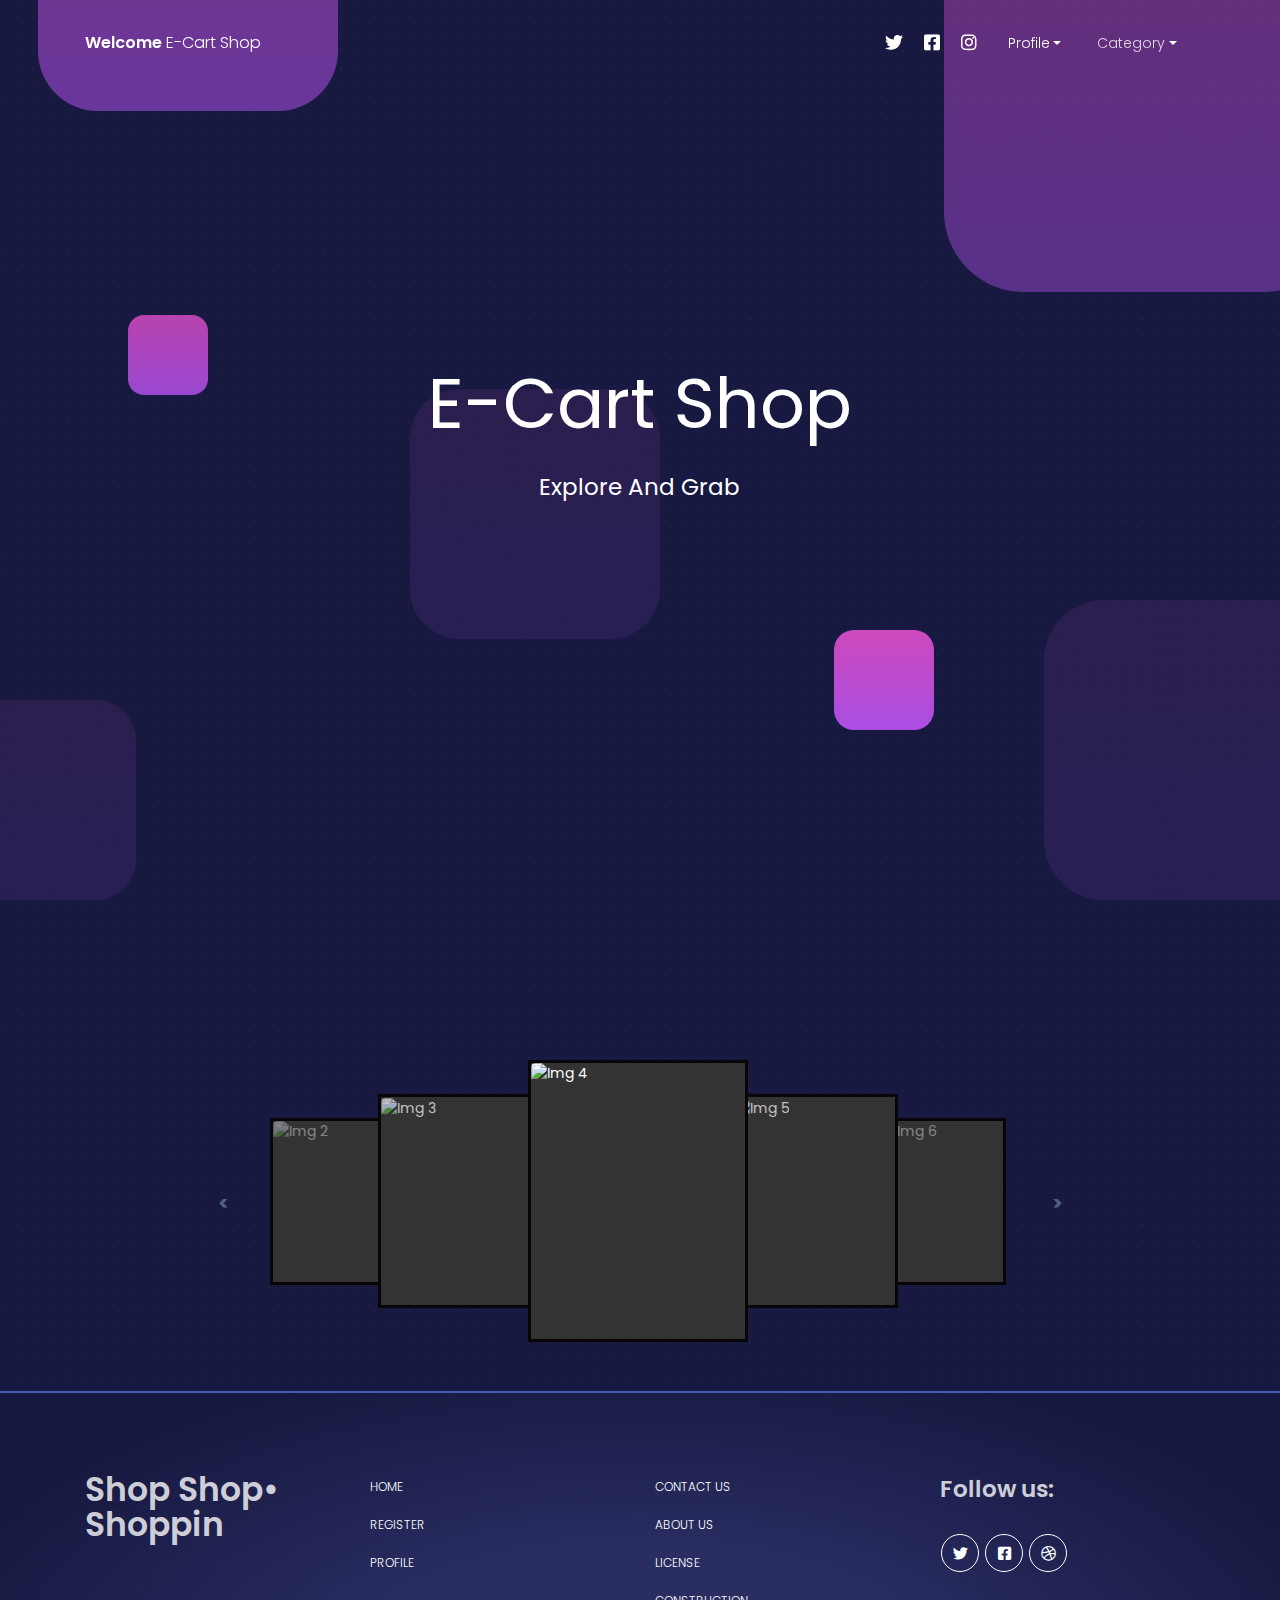
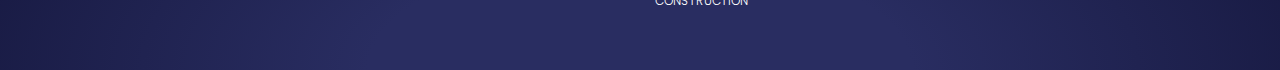
==== index.html @ b203794f "myProject" ====
<!DOCTYPE html>
<html lang="en">

<head>
  <meta charset="utf-8" />
  <meta name="viewport" content="width=device-width, initial-scale=1, shrink-to-fit=no">
  <link rel="apple-touch-icon" sizes="76x76" href="./assets/img/apple-icon.png">
  <link rel="icon" type="image/png" href="./assets/img/favicon.png">
  <title>
    Welcome to E-cart
  </title>
  <!--     Fonts and icons     -->
  <link href="https://fonts.googleapis.com/css?family=Poppins:200,300,400,600,700,800" rel="stylesheet" />
  <link href="https://use.fontawesome.com/releases/v5.0.6/css/all.css" rel="stylesheet">
  <!-- Nucleo Icons -->
  <link href="./assets/css/nucleo-icons.css" rel="stylesheet" />
  <!-- CSS Files -->
  <link href="./assets/css/blk-design-system.css?v=1.0.0" rel="stylesheet" />
  <!-- CSS Just for demo purpose, don't include it in your project -->
  <link href="./assets/demo/demo.css" rel="stylesheet" />
</head>

<body class="index-page">
  <!-- Navbar -->
  <nav class="navbar navbar-expand-lg fixed-top navbar-transparent " color-on-scroll="100">
    <div class="container">
      <div class="navbar-translate">
        <a class="navbar-brand" href="#navigation" rel="tooltip" title="Add Your Cart Fill your Heart" data-placement="bottom" target="_blank">
          <span>Welcome</span> E-cart Shop
        </a>
        <button class="navbar-toggler navbar-toggler" type="button" data-toggle="collapse" data-target="#navigation" aria-controls="navigation-index" aria-expanded="false" aria-label="Toggle navigation">
          <span class="navbar-toggler-bar bar1"></span>
          <span class="navbar-toggler-bar bar2"></span>
          <span class="navbar-toggler-bar bar3"></span>
        </button>
      </div>
      <div class="collapse navbar-collapse justify-content-end" id="navigation">
        <div class="navbar-collapse-header">
          <div class="row">
            <div class="col-6 collapse-brand">
              <a>
                User name
              </a>
            </div>
            <div class="col-6 collapse-close text-right">
              <button type="button" class="navbar-toggler" data-toggle="collapse" data-target="#navigation" aria-controls="navigation-index" aria-expanded="false" aria-label="Toggle navigation">
                <i class="tim-icons icon-simple-remove"></i>
              </button>
            </div>
          </div>
        </div>
        <ul class="navbar-nav">
          <li class="nav-item p-0">
            <a class="nav-link" rel="tooltip" title="Add Items" data-placement="bottom" href="" class="btn btn-primary" target="_blank">
              <p class="d-lg-none d-xl-none">My Cart</p>
            </a>
          </li>
          <li class="nav-item p-0">
            <a class="nav-link" rel="tooltip" title="Follow us on Twitter" data-placement="bottom" href="" target="_blank">
              <i class="fab fa-twitter"></i>
              <p class="d-lg-none d-xl-none">Twitter</p>
            </a>
          </li>
          <li class="nav-item p-0">
            <a class="nav-link" rel="tooltip" title="Like us on Facebook" data-placement="bottom" href="" target="_blank">
              <i class="fab fa-facebook-square"></i>
              <p class="d-lg-none d-xl-none">Facebook</p>
            </a>
          </li>
          <li class="nav-item p-0">
            <a class="nav-link" rel="tooltip" title="Follow us on Instagram" data-placement="bottom" href="" target="_blank">
              <i class="fab fa-instagram"></i>
              <p class="d-lg-none d-xl-none">Instagram</p>
            </a>
          </li>
          <li class="dropdown nav-item">
            <a href="" class="dropdown-toggle nav-link" data-toggle="dropdown">
              <i class="fa fa-cogs d-lg-none d-xl-none"></i> Profile
            </a>
            <div class="dropdown-menu dropdown-with-icons">
              <a href="/examples/profile-page.html" class="dropdown-item">
                <i class="tim-icons icon-single-02"></i>Profile Page
              </a>
              <a href="" class="dropdown-item" data-toggle="modal" data-target="#myModal2">
                Sign in
              </a>
              <a href="" class="dropdown-item" data-toggle="modal" data-target="#cartModal">
                My Cart
              </a>
              <a href="/examples/register-page.html" class="dropdown-item">
                Register Now!
              </a>
            </div>
            <li class="nav-item dropdown">
              <a class="nav-link dropdown-toggle" href="http://example.com" id="navbarDropdownMenuLink" data-toggle="dropdown" aria-haspopup="true" aria-expanded="false">
                <p>
                  Category
                </p>
              </a>
              <div class="dropdown-menu" aria-labelledby="navbarDropdownMenuLink">
                <a class="dropdown-item" href="examples/Product.html">Clothing</a>
                <a class="dropdown-item" href="#">Electronics</a>
                <a class="dropdown-item" href="#">Mobile</a>
              </div>
            </li>
          </li>
        </ul>
      </div>
    </div>
  </nav>
  <!-- End Navbar -->
  <div class="wrapper">
    <div class="page-header header-filter">
      <div class="squares square1"></div>
      <div class="squares square2"></div>
      <div class="squares square3"></div>
      <div class="squares square4"></div>
      <div class="squares square5"></div>
      <div class="squares square6"></div>
      <div class="squares square7"></div>
      <div class="container">
        <div class="content-center brand">
          <h1 class="h1-seo">E-Cart Shop</h1>
          <h3>Explore and Grab</h3>
        </div>
      </div>
    </div>
    <div class="main">
      <br><br>
		<div class="slide hi-slide">
		  <div class="hi-prev"></div>
			<div class="hi-next"></div>
			<ul>
				<li>
        <img src="https://mdbootstrap.com/img/Photos/Horizontal/E-commerce/Vertical/12.jpg" alt="Img 1" /></li>
				<li><img src="https://mdbootstrap.com/img/Photos/Horizontal/E-commerce/Vertical/13.jpg" alt="Img 2" /></li>
				<li><img src="https://mdbootstrap.com/img/Photos/Horizontal/E-commerce/Vertical/14.jpg" alt="Img 3" /></li>
				<li><img src="https://mdbootstrap.com/img/Photos/Horizontal/E-commerce/Vertical/15.jpg" alt="Img 4" /></li>
				<li><img src="https://mdbootstrap.com/img/Photos/Horizontal/E-commerce/Vertical/13.jpg" alt="Img 5" /></li>
				<li><img src="https://mdbootstrap.com/img/Photos/Horizontal/E-commerce/Vertical/14.jpg" alt="Img 6" /></li>
				<li><img src="https://mdbootstrap.com/img/Photos/Horizontal/E-commerce/Vertical/15.jpg" alt="Img 7" /></li>
        <li><img src="https://mdbootstrap.com/img/Photos/Horizontal/E-commerce/Vertical/12.jpg" alt="Img 7" /></li>
			</ul>
		</div>
    </div>
    <br><br>
    <!--Sign in Modal-->
    <div class="modal fade modal-black" id="myModal2" tabindex="-1" role="dialog" aria-labelledby="myModalLabel" aria-hidden="true">
      <div class="modal-dialog">
        <div class="modal-content">
          <div class="modal-header justify-content-center">
            <button type="button" class="close" data-dismiss="modal" aria-hidden="true">
              <i class="tim-icons icon-simple-remove text-white"></i>
            </button>
            <div class="text-muted text-center ml-auto mr-auto">
              <h3 class="mb-0">Sign in with</h3>
            </div>
          </div>
          <div class="modal-body">
            <div class="btn-wrapper text-center">
              <a href="#" class="btn btn-neutral btn-icon">
                <img src="assets/img/github.svg">
              </a>
              <a href="#" class="btn btn-neutral btn-icon">
                <img src="assets/img/google.svg">
              </a>
            </div>
            <div class="text-center text-muted mb-4 mt-3">
              <small>Or sign in with credentials</small>
            </div>
            <form role="form" name="signin">
              <div class="form-group mb-3">
                <div class="input-group input-group-alternative">
                  <div class="input-group-prepend">
                    <span class="input-group-text">
                      <i class="tim-icons icon-email-85"></i>
                    </span>
                  </div>
                  <input class="form-control" placeholder="Email" type="email" name="email">
                </div>
              </div>
              <div class="form-group">
                <div class="input-group input-group-alternative">
                  <div class="input-group-prepend">
                    <span class="input-group-text">
                      <i class="tim-icons icon-key-25"></i>
                    </span>
                  </div>
                  <input class="form-control" placeholder="Password" type="password" name="password">
                </div>
              </div>
              <div class="form-check mt-3">
                <label class="form-check-label">
                  <input class="form-check-input" type="checkbox" checked>
                  <span class="form-check-sign"></span>
                  Remember me!
                </label>
              </div>
              <div class="text-center">
                <button type="button" class="btn btn-primary my-4">Sign in</button>
              </div>
            </form>
          </div>
        </div>
      </div>
    </div>
      <!--  End Modal -->
    <div class="modal fade modal-black" id="cartModal" tabindex="-1" role="dialog" aria-labelledby="exampleModalLabel" aria-hidden="true">
        <div class="modal-dialog modal-lg modal-dialog-centered" role="document">
          <div class="modal-content">
            <div class="modal-header border-bottom-0">
              <h5 class="modal-title" id="exampleModalLabel">
                Your Shopping Cart
              </h5>
              <button type="button" class="close" data-dismiss="modal" aria-label="Close">
                <span aria-hidden="true">&times;</span>
              </button>
            </div>
            <div class="modal-body">
              <table class="table table-image">
                <thead>
                  <tr>
                    <th scope="col"></th>
                    <th scope="col">Product</th>
                    <th scope="col">Price</th>
                    <th scope="col">Qty</th>
                    <th scope="col">Total</th>
                    <th scope="col">Actions</th>
                  </tr>
                </thead>
                <tbody>
                  <tr>
                    <td class="w-25">
                      <img src="https://s3.eu-central-1.amazonaws.com/bootstrapbaymisc/blog/24_days_bootstrap/vans.png" class="img-fluid img-thumbnail" alt="Sheep">
                    </td>
                    <td>Vans Sk8-Hi MTE Shoes</td>
                    <td>Rs.1500</td>
                    <td class="qty"><input type="text" class="form-control" id="input1" value="2"></td>
                    <td>Rs.3000</td>
                    <td>
                      <a href="#" class="btn btn-danger btn-sm">
                        <i class="fa fa-times"></i>
                      </a>
                    </td>
                  </tr>
                </tbody>
              </table> 
              <div class="d-flex justify-content-end">
                <h5>Total: <span class="price text-success">Rs.3000</span></h5>
              </div>
            </div>
            <div class="modal-footer border-top-0 d-flex justify-content-between">
              <button type="button" class="btn btn-secondary" data-dismiss="modal">Close</button>
              <button type="button" class="btn btn-success">Checkout</button>
            </div>
          </div>
        </div>
      </div>
    </div>
    <footer class="footer">
      <div class="container">
        <div class="row">
          <div class="col-md-3">
            <h1 class="title">Shop Shop• Shoppin</h1>
          </div>
          <div class="col-md-3">
            <ul class="nav">
              <li class="nav-item">
                <a href="./index.html" class="nav-link">
                  Home
                </a>
              </li>
              <li class="nav-item">
                <a href="./examples/register-page.html" class="nav-link">
                  Register
                </a>
              </li>
              <li class="nav-item">
                <a href="./examples/profile-page.html" class="nav-link">
                  Profile
                </a>
              </li>
            </ul>
          </div>
          <div class="col-md-3">
            <ul class="nav">
              <li class="nav-item">
                <a href="./examples/profile-page.html#help" class="nav-link">
                  Contact Us
                </a>
              </li>
              <li class="nav-item">
                <a href="" class="nav-link">
                  About Us
                </a>
              </li>
              <li class="nav-item">
                <a href="#ThankYou" class="nav-link">
                  License
                </a>
              </li>
              <li class="nav-item">
                <a href="./WorkSpace.html" class="nav-link">
                  Construction
                </a>
              </li>
            </ul>
          </div>
          <div class="col-md-3">
            <h3 class="title">Follow us:</h3>
            <div class="btn-wrapper profile">
              <a target="_blank" href="" class="btn btn-icon btn-neutral btn-round btn-simple" data-toggle="tooltip" data-original-title="Follow us">
                <i class="fab fa-twitter"></i>
              </a>
              <a target="_blank" href="" class="btn btn-icon btn-neutral btn-round btn-simple" data-toggle="tooltip" data-original-title="Like us">
                <i class="fab fa-facebook-square"></i>
              </a>
              <a target="_blank" href="" class="btn btn-icon btn-neutral  btn-round btn-simple" data-toggle="tooltip" data-original-title="Follow us">
                <i class="fab fa-dribbble"></i>
              </a>
            </div>
          </div>
        </div>
      </div>
    </footer>
  </div>
  <!--   Core JS Files   -->
  <script src="https://code.jquery.com/jquery-1.12.4.min.js"></script>
		<script type="text/javascript" src="assets/js/jquery.hislide.js" ></script>
		<script>
			$('.slide').hiSlide();
		</script>
  <script src="./assets/js/core/jquery.min.js" type="text/javascript"></script>
  <script src="./assets/js/core/popper.min.js" type="text/javascript"></script>
  <script src="./assets/js/core/bootstrap.min.js" type="text/javascript"></script>
  <script src="./assets/js/plugins/perfect-scrollbar.jquery.min.js"></script>
  <!--  Plugin for Switches, full documentation here: http://www.jque.re/plugins/version3/bootstrap.switch/ -->
  <script src="./assets/js/plugins/bootstrap-switch.js"></script>
  <!--  Plugin for the Sliders, full documentation here: http://refreshless.com/nouislider/ -->
  <script src="./assets/js/plugins/nouislider.min.js" type="text/javascript"></script>
  <!-- Chart JS -->
  <script src="./assets/js/plugins/chartjs.min.js"></script>
  <!--  Plugin for the DatePicker, full documentation here: https://github.com/uxsolutions/bootstrap-datepicker -->
  <script src="./assets/js/plugins/moment.min.js"></script>
  <script src="./assets/js/plugins/bootstrap-datetimepicker.js" type="text/javascript"></script>
  <!-- Black Dashboard DEMO methods, don't include it in your project! -->
  <script src="./assets/demo/demo.js"></script>
  <!-- Control Center for Black UI Kit: parallax effects, scripts for the example pages etc -->
  <script src="./assets/js/blk-design-system.min.js?v=1.0.0" type="text/javascript"></script>
  <script>
    $(document).ready(function() {
      blackKit.initDatePicker();
      blackKit.initSliders();
    });

    function scrollToDownload() {

      if ($('.section-download').length != 0) {
        $("html, body").animate({
          scrollTop: $('.section-download').offset().top
        }, 1000);
      }
    }
  </script>
  <script>
  function checkform()
{
  var uemail=document.signin.email;
  var passid=document.signin.password;
  var passid_len = passid.value.length;
  var letters = /^[A-Za-z]+$/;
  var mailformat = /^\w+([\.-]?\w+)*@\w+([\.-]?\w+)*(\.\w{2,3})+$/;
  let mx=7;
  let my=12;
  if (passid_len == 0 ||passid_len >= my || passid_len < mx)
  {
      alert("Password should not be empty / length be between "+mx+" to "+my);
      passid.focus();
      return false;
  }
	else if (!uemail.value.match(mailformat))
	{
		alert("You have entered an invalid email address!");
    uemail.focus();
    return false;
	}
	return true;
}
  </script>
</body>

</html>
---- assets/css/nucleo-icons.css ----
/* --------------------------------

Nucleo Outline Web Font - nucleoapp.com/
License - nucleoapp.com/license/
Created using IcoMoon - icomoon.io

-------------------------------- */

@font-face {
  font-family: 'Nucleo';
  src: url('../fonts/nucleo.eot');
  src: url('../fonts/nucleo.eot') format('embedded-opentype'), url('../fonts/nucleo.woff2') format('woff2'), url('../fonts/nucleo.woff') format('woff'), url('../fonts/nucleo.ttf') format('truetype'), url('../fonts/nucleo.svg') format('svg');
  font-weight: normal;
  font-style: normal;
}

/*------------------------
	base class definition
-------------------------*/

.tim-icons {
  display: inline-block;
  font: normal normal normal 1em/1 'Nucleo';
  vertical-align: middle;
  speak: none;
  text-transform: none;
  /* Better Font Rendering */
  -webkit-font-smoothing: antialiased;
  -moz-osx-font-smoothing: grayscale;
}

.font-icon-detail {
  text-align: center;
  padding: 45px 0 30px;
  border: 1px solid #e44cc4;
  border-radius: .1875rem;
  margin: 15px 0;
  min-height: 168px;
}

.font-icon-detail i {
  color: #FFFFFF;
  font-size: 1.5em;
}

.font-icon-detail p {
  color: #e44cc4 !important;
  margin-top: 30px;
  padding: 0 10px;
  font-size: .7142em;
}

/*------------------------
  change icon size
-------------------------*/

.tim-icons-sm {
  font-size: 0.8em;
}

.tim-icons-lg {
  font-size: 1.2em;
}

/* absolute units */

.tim-icons-16 {
  font-size: 16px;
}

.tim-icons-32 {
  font-size: 32px;
}

/*----------------------------------
  add a square/circle background
-----------------------------------*/

.tim-icons-bg-square,
.tim-icons-bg-circle {
  padding: 0.35em;
}

.tim-icons-bg-circle {
  border-radius: 50%;
}

/*------------------------
  list icons
-------------------------*/

/*------------------------
  spinning icons
-------------------------*/

.tim-icons-is-spinning {
  -webkit-animation: tim-icons-spin 2s infinite linear;
  -moz-animation: tim-icons-spin 2s infinite linear;
  animation: tim-icons-spin 2s infinite linear;
}

@-webkit-keyframes tim-icons-spin {
  0% {
    -webkit-transform: rotate(0deg);
  }
  100% {
    -webkit-transform: rotate(360deg);
  }
}

@-moz-keyframes tim-icons-spin {
  0% {
    -moz-transform: rotate(0deg);
  }
  100% {
    -moz-transform: rotate(360deg);
  }
}

@keyframes tim-icons-spin {
  0% {
    -webkit-transform: rotate(0deg);
    -moz-transform: rotate(0deg);
    -ms-transform: rotate(0deg);
    -o-transform: rotate(0deg);
    transform: rotate(0deg);
  }
  100% {
    -webkit-transform: rotate(360deg);
    -moz-transform: rotate(360deg);
    -ms-transform: rotate(360deg);
    -o-transform: rotate(360deg);
    transform: rotate(360deg);
  }
}

/*------------------------
  rotated/flipped icons
-------------------------*/

/*------------------------
	icons
-------------------------*/

.icon-alert-circle-exc::before {
  content: "\ea02";
}

.icon-align-center::before {
  content: "\ea03";
}

.icon-align-left-2::before {
  content: "\ea04";
}

.icon-app::before {
  content: "\ea05";
}

.icon-atom::before {
  content: "\ea06";
}

.icon-attach-87::before {
  content: "\ea07";
}

.icon-badge::before {
  content: "\ea08";
}

.icon-bag-16::before {
  content: "\ea09";
}

.icon-bank::before {
  content: "\ea0a";
}

.icon-basket-simple::before {
  content: "\ea0b";
}

.icon-bell-55::before {
  content: "\ea0c";
}

.icon-bold::before {
  content: "\ea0d";
}

.icon-book-bookmark::before {
  content: "\ea0e";
}

.icon-bulb-63::before {
  content: "\ea0f";
}

.icon-bullet-list-67::before {
  content: "\ea10";
}

.icon-bus-front-12::before {
  content: "\ea11";
}

.icon-button-pause::before {
  content: "\ea12";
}

.icon-button-power::before {
  content: "\ea13";
}

.icon-calendar-60::before {
  content: "\ea14";
}

.icon-camera-18::before {
  content: "\ea15";
}

.icon-caps-small::before {
  content: "\ea16";
}

.icon-cart::before {
  content: "\ea17";
}

.icon-chart-bar-32::before {
  content: "\ea18";
}

.icon-chart-pie-36::before {
  content: "\ea19";
}

.icon-chat-33::before {
  content: "\ea1a";
}

.icon-check-2::before {
  content: "\ea1b";
}

.icon-cloud-download-93::before {
  content: "\ea1c";
}

.icon-cloud-upload-94::before {
  content: "\ea1d";
}

.icon-coins::before {
  content: "\ea1e";
}

.icon-compass-05::before {
  content: "\ea1f";
}

.icon-controller::before {
  content: "\ea20";
}

.icon-credit-card::before {
  content: "\ea21";
}

.icon-delivery-fast::before {
  content: "\ea22";
}

.icon-double-left::before {
  content: "\ea23";
}

.icon-double-right::before {
  content: "\ea24";
}

.icon-email-85::before {
  content: "\ea25";
}

.icon-gift-2::before {
  content: "\ea26";
}

.icon-globe-2::before {
  content: "\ea27";
}

.icon-headphones::before {
  content: "\ea28";
}

.icon-heart-2::before {
  content: "\ea29";
}

.icon-html5::before {
  content: "\ea2a";
}

.icon-image-02::before {
  content: "\ea2b";
}

.icon-istanbul::before {
  content: "\ea2c";
}

.icon-key-25::before {
  content: "\ea2d";
}

.icon-laptop::before {
  content: "\ea2e";
}

.icon-light-3::before {
  content: "\ea2f";
}

.icon-link-72::before {
  content: "\ea30";
}

.icon-lock-circle::before {
  content: "\ea31";
}

.icon-map-big::before {
  content: "\ea32";
}

.icon-minimal-down::before {
  content: "\ea33";
}

.icon-minimal-left::before {
  content: "\ea34";
}

.icon-minimal-right::before {
  content: "\ea35";
}

.icon-minimal-up::before {
  content: "\ea36";
}

.icon-mobile::before {
  content: "\ea37";
}

.icon-molecule-40::before {
  content: "\ea38";
}

.icon-money-coins::before {
  content: "\ea39";
}

.icon-notes::before {
  content: "\ea3a";
}

.icon-palette::before {
  content: "\ea3b";
}

.icon-paper::before {
  content: "\ea3c";
}

.icon-pencil::before {
  content: "\ea3d";
}

.icon-pin::before {
  content: "\ea3e";
}

.icon-planet::before {
  content: "\ea3f";
}

.icon-puzzle-10::before {
  content: "\ea40";
}

.icon-satisfied::before {
  content: "\ea41";
}

.icon-scissors::before {
  content: "\ea42";
}

.icon-send::before {
  content: "\ea43";
}

.icon-settings-gear-63::before {
  content: "\ea44";
}

.icon-settings::before {
  content: "\ea45";
}

.icon-simple-add::before {
  content: "\ea46";
}

.icon-simple-delete::before {
  content: "\ea47";
}

.icon-simple-remove::before {
  content: "\ea48";
}

.icon-single-02::before {
  content: "\ea49";
}

.icon-single-copy-04::before {
  content: "\ea4a";
}

.icon-sound-wave::before {
  content: "\ea4b";
}

.icon-spaceship::before {
  content: "\ea4c";
}

.icon-square-pin::before {
  content: "\ea4d";
}

.icon-support-17::before {
  content: "\ea4e";
}

.icon-tablet-2::before {
  content: "\ea4f";
}

.icon-tag::before {
  content: "\ea50";
}

.icon-tap-02::before {
  content: "\ea51";
}

.icon-tie-bow::before {
  content: "\ea52";
}

.icon-time-alarm::before {
  content: "\ea53";
}

.icon-trash-simple::before {
  content: "\ea54";
}

.icon-triangle-right-17::before {
  content: "\ea55";
}

.icon-trophy::before {
  content: "\ea56";
}

.icon-tv-2::before {
  content: "\ea57";
}

.icon-upload::before {
  content: "\ea58";
}

.icon-user-run::before {
  content: "\ea59";
}

.icon-vector::before {
  content: "\ea5a";
}

.icon-video-66::before {
  content: "\ea5b";
}

.icon-volume-98::before {
  content: "\ea5c";
}

.icon-wallet-43::before {
  content: "\ea5d";
}

.icon-watch-time::before {
  content: "\ea5e";
}

.icon-wifi::before {
  content: "\ea5f";
}

.icon-world::before {
  content: "\ea60";
}

.icon-zoom-split::before {
  content: "\ea61";
}

.icon-refresh-01::before {
  content: "\ea62";
}

.icon-refresh-02::before {
  content: "\ea63";
}

.icon-shape-star::before {
  content: "\ea64";
}

.icon-components::before {
  content: "\ea65";
}
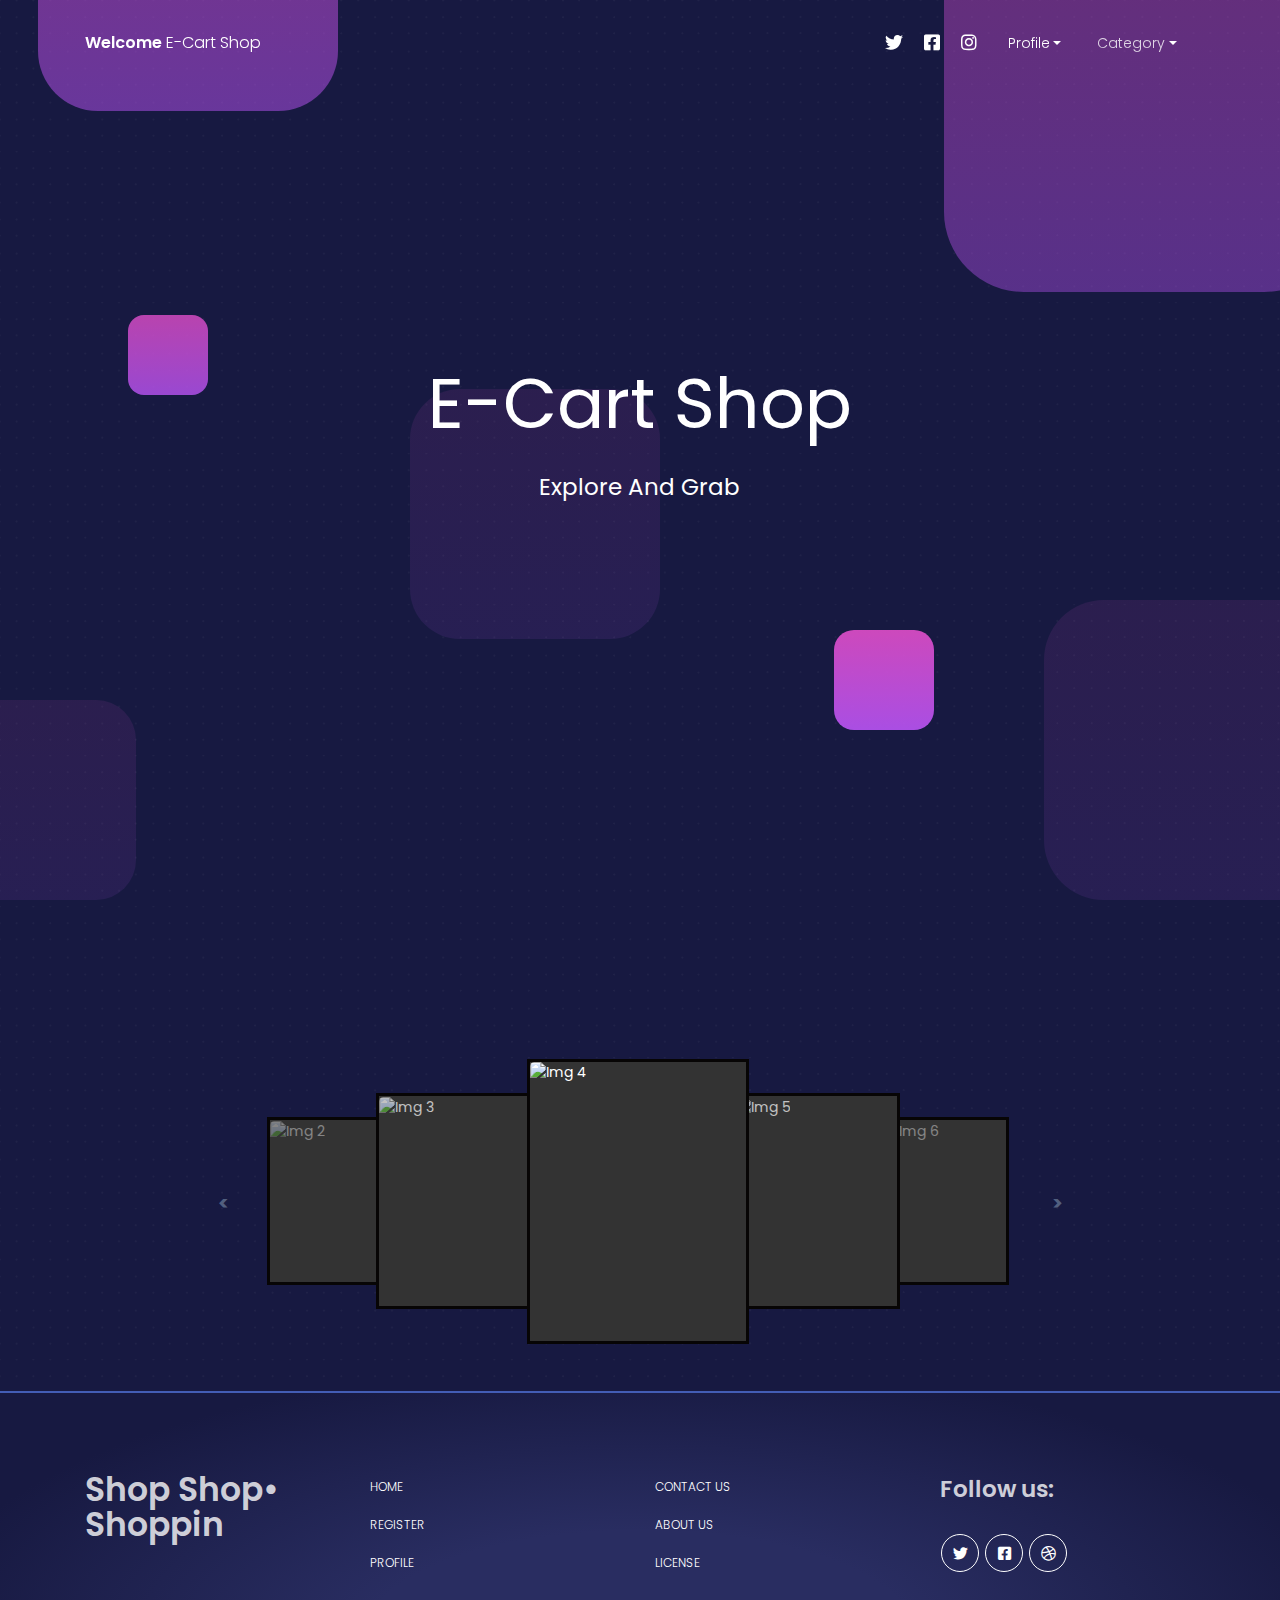
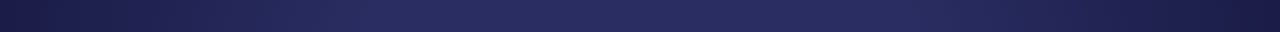
==== commit 80351392: "Update index.html" ====
--- a/index.html
+++ b/index.html
@@ -297,11 +297,6 @@
               <li class="nav-item">
                 <a href="#ThankYou" class="nav-link">
                   License
-                </a>
-              </li>
-              <li class="nav-item">
-                <a href="./WorkSpace.html" class="nav-link">
-                  Construction
                 </a>
               </li>
             </ul>
